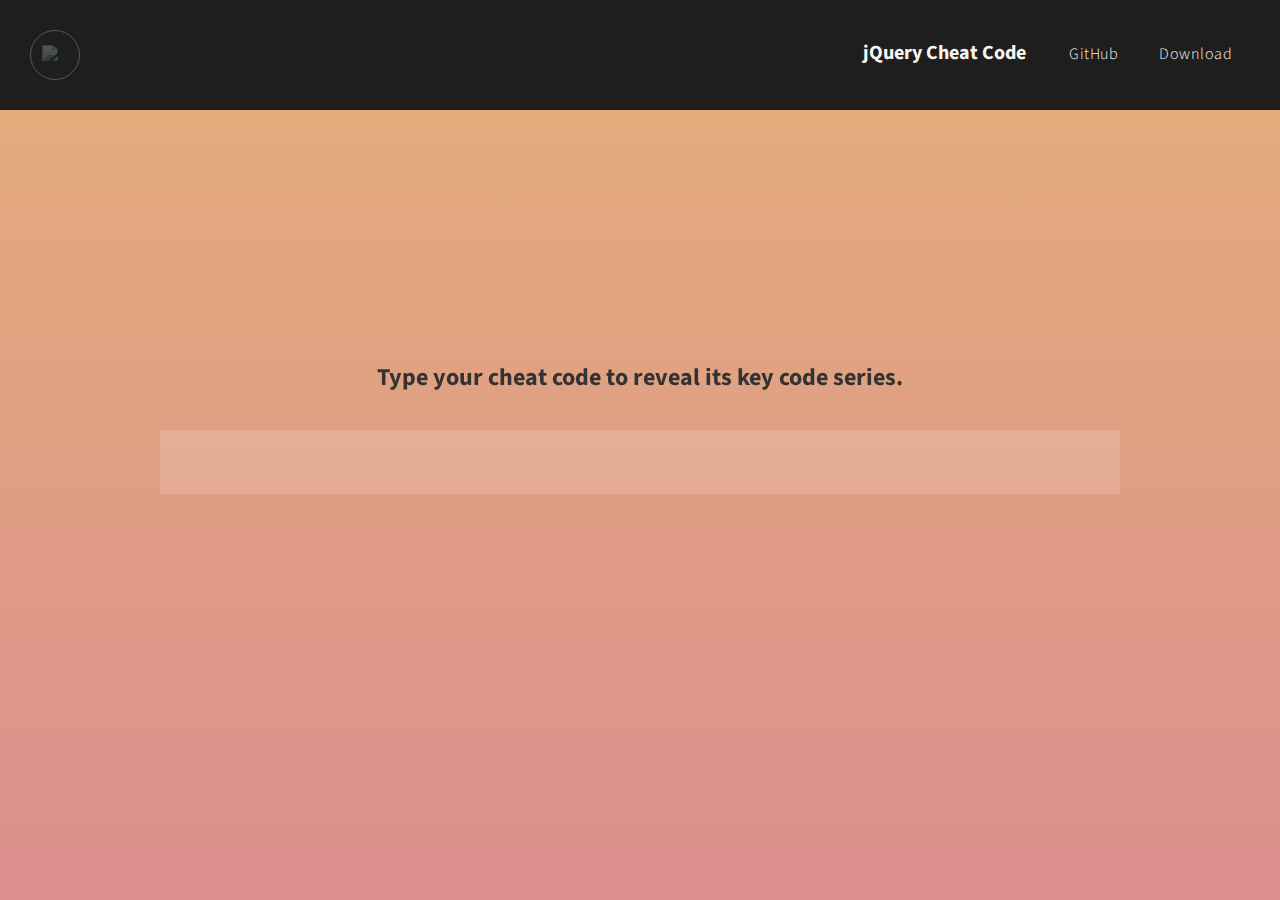
==== code-generator.html @ 8ca04406 "Updated demo and code generator" ====
<!doctype html>
<html>
    <head>
        <meta charset="UTF-8">
        <meta name="viewport" content="width=device-width, initial-scale=1">
        <title>jQuery Cheat Code | Code Generator</title>
        <link href="http://fonts.googleapis.com/css?family=PT+Mono|Source+Sans+Pro:400,700" rel="stylesheet" type="text/css">
        <link href="https://maxcdn.bootstrapcdn.com/font-awesome/4.4.0/css/font-awesome.min.css" rel="stylesheet" type="text/css">
        <style>
            /* ----------------------------------------
            Demo-Specific Styles
            ---------------------------------------- */
            * {
                box-sizing: border-box;
                padding: 0;
                margin: 0;
            }
            html, body {
                width: 100%;
                height: 100%;
                padding: 0;
                margin: 0;
            }
            body {
                -webkit-font-smoothing: antialiased;
                -moz-osx-font-smoothing: grayscale;
                -ms-text-size-adjust: 100%;
                -webkit-text-size-adjust: 100%;
                color: #1e1e1e;
                font-family: 'Source Sans Pro', sans-serif;
                font-weight: 400;
                font-size: 16px;
                line-height: 24px;
                background: -moz-linear-gradient(top,  #e4af79 0%, #dc8e8e 100%); /* FF3.6+ */
                background: -webkit-gradient(linear, left top, left bottom, color-stop(0%,#e4af79), color-stop(100%,#dc8e8e)); /* Chrome,Safari4+ */
                background: -webkit-linear-gradient(top,  #e4af79 0%,#dc8e8e 100%); /* Chrome10+,Safari5.1+ */
                background: -o-linear-gradient(top,  #e4af79 0%,#dc8e8e 100%); /* Opera 11.10+ */
                background: -ms-linear-gradient(top,  #e4af79 0%,#dc8e8e 100%); /* IE10+ */
                background: linear-gradient(to bottom,  #e4af79 0%,#dc8e8e 100%); /* W3C */
                filter: progid:DXImageTransform.Microsoft.gradient( startColorstr='#e4af79', endColorstr='#dc8e8e',GradientType=0 ); /* IE6-9 */
            }
            .background-image {
                position: fixed;
                top: 0;
                left: 0;
                width: 100%;
                height: 100%;
                background-size: cover;
                background-image: url(http://www.kevinberonilla.com/hosted/demo-clouds.png);
                background-position: center center;
                opacity: 0.25;
                pointer-events: none;
            }
            a, a:visited {
                opacity: 1;
                -webkit-transition: all 250ms ease;
                transition: all 250ms ease;
            }
            a:hover {
                opacity: 0.5;
            }
            header {
                position: absolute;
                top: 0;
                z-index: 9990;
                width: 100%;
                height: 110px;
                background-color: #1e1e1e;
            }
            #kb-logo {
                position: absolute;
                top: 30px;
                left: 30px;
                z-index: 9997;
                padding: 10px;
                width: 50px;
                height: 50px;
                border: 1px solid #fff;
                border-radius: 50px;
                opacity: 0.25;
                -webkit-transition: all 250ms ease;
                transition: all 250ms ease;
            }
            #kb-logo:hover {
                opacity: 1;
            }
            #kb-logo img {
                width: 28px;
                height: auto;
                padding-top: 4px;
                padding-left: 1px;
            }
            #kb-logo:focus {
                outline: none;
            }
            nav {
                position: absolute;
                top: 34px;
                right: 34px;
                display: inline-block;
            }
            nav a.button, nav a.button:visited {
                display: inline-block;
                margin-left: 10px;
                max-width: initial;
                padding: 8px 14px 10px;
                margin-top: 0;
                background-color: transparent;
                font-weight: 300;
                text-transform: none;
            }
            nav h1 {
                color: #f8f5f0;
                font-size: 20px;
                display: inline-block;
                margin-right: 16px;
            }
            h2 {
                font-size: 24px;
                max-width: 600px;
                text-align: center;
                margin: 0 auto 40px;
                padding-top: 40px;
                color: #333;
            }
            #input-container {
                padding: 20px;
                background-color: rgba(255, 255, 255, 0.15);
                max-width: 960px;
                margin: 0 auto;
                min-height: 64px;
                position: relative;
                overflow: hidden;
            }
            #user-input {
                font-family: 'PT Mono', monospace;
                font-size: 18px;
                line-height: 22px;
                display: inline-block;
                position: relative;
                overflow: hidden;
                opacity: 0.75;
                left: 50%;
                -webkit-transform: translateX(-50%);
                transform: translateX(-50%);
                -webkit-transition: all 350ms ease-in-out;
                -moz-transition: all 350ms ease-in-out;
                -ms-transition: all 350ms ease-in-out;
                -o-transition: all 350ms ease-in-out;
                transition: all 350ms ease-in-out;
            }
            #user-input.final {
                opacity: 1;
                -webkit-transform: translateX(-50%) scale(1.25);
                transform: translateX(-50%) scale(1.25);
            }
            #input-container .timer {
                display: block;
                position: absolute;
                width: 0;
                background-color: rgba(255, 255, 255, 0.15);
                z-index: -1;
                pointer-events: none;
                top: 0;
                bottom: 0;
                left: 0;
            }
            .container {
                width: 100%;
                padding: 0 40px;
                position: relative;
                top: 50%;
                -webkit-transform: translateY(-50%);
                transform: translateY(-50%);
            }
            a.button, a.button:visited {
                display: block;
                padding: 8px 0;
                margin: 14px auto 0;
                background-color: #e4af79;
                color: #f8f5f0;
                text-align: center;
                max-width: 115px;
                font-weight: 700;
                letter-spacing: 0.5px;
                text-decoration: none;
                border-radius: 3px;
                text-transform: uppercase;
            }
            #copy {
                margin-top: 40px;
                opacity: 0;
                pointer-events: none;
                -webkit-transition: all 350ms ease-in-out;
                -moz-transition: all 350ms ease-in-out;
                -ms-transition: all 350ms ease-in-out;
                -o-transition: all 350ms ease-in-out;
                transition: all 350ms ease-in-out;
            }
            #copy.show {
                opacity: 1;
                pointer-events: all;
            }
            #copy[disabled], #copy[disabled].show {
                pointer-events: none;
                background-color: #8c8985;
            }
            @media only screen and (max-width: 768px) {
                pre {
                    font-size: 14px;
                    line-height: 20px;
                }
                #prev, #next {
                    display: none;
                }
                .mobile-off {
                    display: none !important;
                }
                nav {
                    top: 42px;
                }
                h2 {
                    font-size: 18px;
                }
            }
            @media only screen and (max-width: 480px) {
                pre {
                    font-size: 10px;
                    line-height: 16px;
                }
                nav h1 {
                    font-size: 16px;
                }
            }
        </style>
    </head>
    <body>
        <div class="background-image"></div>
        <header>
            <a id="kb-logo" href="http://www.kevinberonilla.com" target="_blank"><img src="http://www.kevinberonilla.com/hosted/kb-logo-reversed.svg"></a>
            <nav>
                <h1>jQuery Cheat Code</h1>
                <a href="https://github.com/kevinberonilla/jquery-cheat-code" class="button mobile-off" target="_blank">GitHub</a>
                <a href="https://github.com/kevinberonilla/jquery-cheat-code/archive/master.zip" class="button mobile-off" download="jquery-cheat-code.zip">Download</a>
            </nav>
        </header>
        <div class="container">
            <h2>Type your cheat code to reveal its key code series.</h2>
            <div id="input-container">
                <div class="timer"></div>
                <p id="user-input"></p>
            </div>
            <a href="#" id="copy" class="button">Copy code</a>
        </div>
        <script src="https://ajax.googleapis.com/ajax/libs/jquery/1.11.3/jquery.min.js"></script>
        <script src="js/jquery.cheat-code.js"></script>
        <script>
            /* ----------------------------------------
            Generator Scripts
            ---------------------------------------- */
            $(document).ready(function() {
                var userInput = $('#user-input'),
                    timer = $('.timer'),
                    copyButton = $('#copy'),
                    shouldReset = false,
                    timeout;
                
                function finalize() {
                    shouldReset = true;
                    userInput.addClass('final');
                    copyButton.addClass('show');
                }
                
                function animateTimeout() {
                    timer.stop(true, true)
                        .css('width', 0)
                        .animate({
                            'width': '100%'
                        }, 1000);
                }
                function selectText(element) {
                    var text = document.getElementById(element), 
                        range,
                        selection;
                    
                    if (document.body.createTextRange) {
                        range = document.body.createTextRange();
                        range.moveToElementText(text);
                        range.select();
                    } else if (window.getSelection) {
                        selection = window.getSelection();        
                        range = document.createRange();
                        range.selectNodeContents(text);
                        selection.removeAllRanges();
                        selection.addRange(range);
                    }
                }
                
                function copyCode() {
                    selectText('user-input');
                    
                    try {
                        document.execCommand('copy');
                        
                        copyButton.text('Copied')
                            .attr('disabled', true);
                    } catch(err) {
                        copyButton.text('Unable to copy')
                            .attr('disabled', true);
                        
                        alert('Error: unable to copy code. You browser does not support copying to the clipboard.');
                    }
                }
                
                copyButton.click(copyCode);
                
                $(document).keyup(function(e) {
                    if (shouldReset) {
                        userInput.empty()
                            .removeClass('final');
                        shouldReset = false;
                        copyButton.removeClass('show')
                            .removeAttr('disabled')
                            .text('Copy code');
                    }
                    
                    clearTimeout(timeout);
                    timeout = setTimeout(finalize, 1000);
                    userInput.append(e.which.toString());
                    animateTimeout();
                });
            });
        </script>
    </body>
</html>
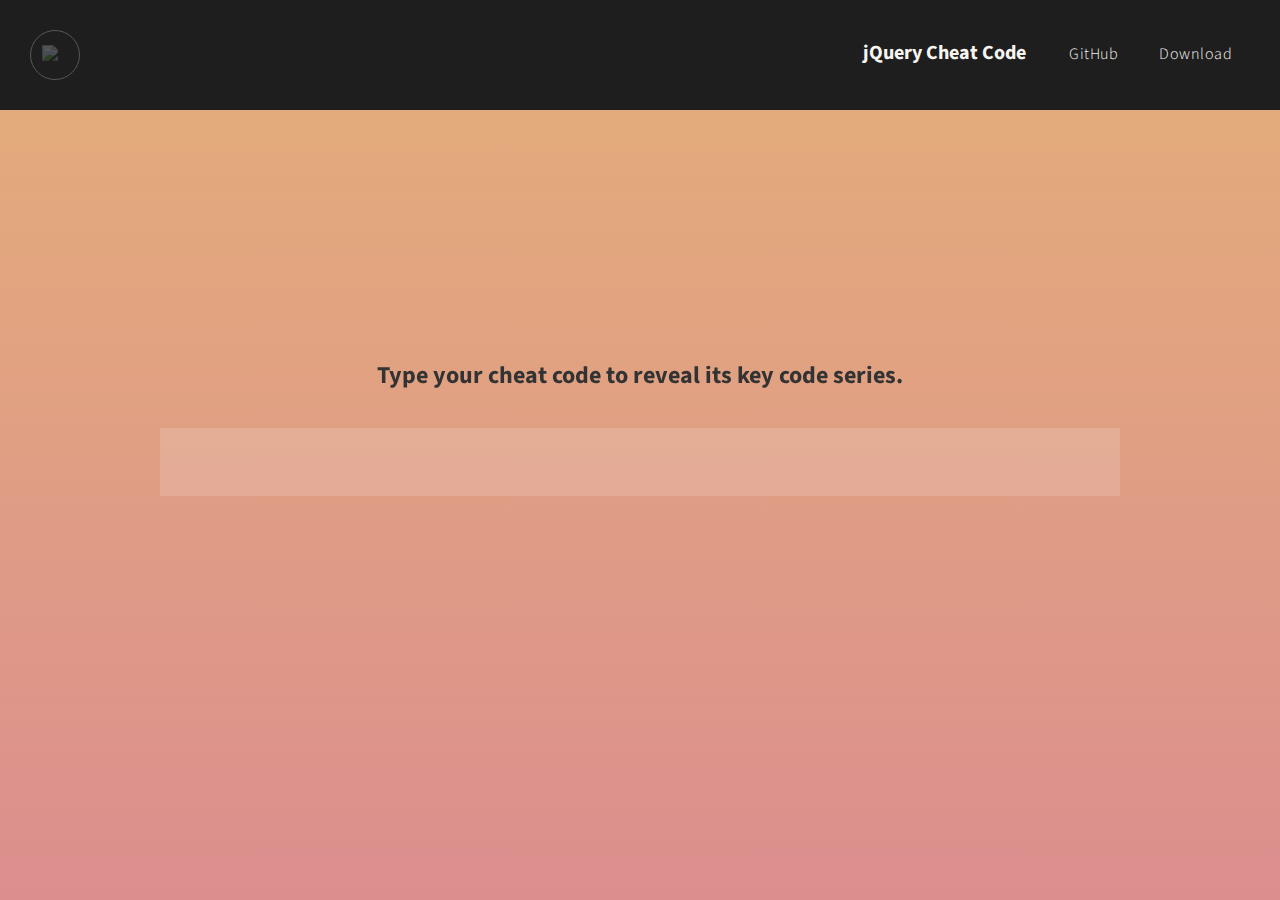
==== commit 55a0b39b: "CSS updates on code generator" ====
--- a/code-generator.html
+++ b/code-generator.html
@@ -128,7 +128,7 @@
                 background-color: rgba(255, 255, 255, 0.15);
                 max-width: 960px;
                 margin: 0 auto;
-                min-height: 64px;
+                min-height: 68px;
                 position: relative;
                 overflow: hidden;
             }
@@ -137,6 +137,8 @@
                 font-size: 18px;
                 line-height: 22px;
                 display: inline-block;
+                line-height: 1;
+                margin-top: 4px;
                 position: relative;
                 overflow: hidden;
                 opacity: 0.75;
